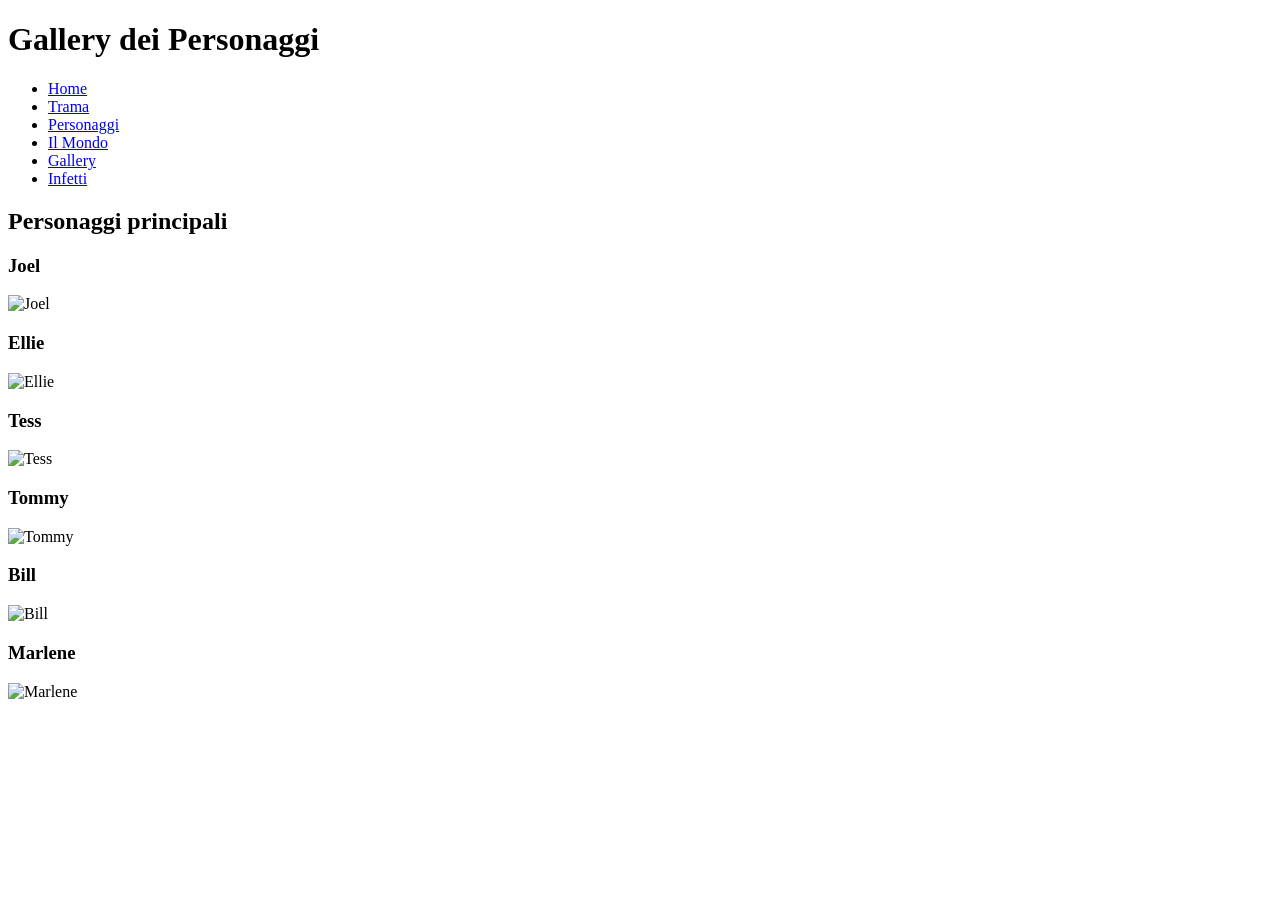
==== gallery.html @ bc115052 "Add files via upload" ====
<!DOCTYPE html>
<html lang="it">
<head>
    <meta charset="UTF-8">
    <title>Gallery - The Last of Us</title>
    <link rel="stylesheet" href="Stile.css">
</head>

<body>

<header>
    <h1>Gallery dei Personaggi</h1>
    <nav>
        <ul>
            <li><a href="index.html">Home</a></li>
            <li><a href="trama.html">Trama</a></li>
            <li><a href="personaggi.html">Personaggi</a></li>
            <li><a href="mondo.html">Il Mondo</a></li>
            <li><a href="gallery.html">Gallery</a></li>
            <li><a href="Infetti.html">Infetti</a></li>
        </ul>
    </nav>
</header>

<main>
    <h2>Personaggi principali</h2>
    <div class="gallery">

        <div class="card">
            <h3>Joel</h3>
			<img src="https://cdn.spaziogames.it/storage/media/2023/10/5463/the-last-of-us-joel.png?width=930&aspect_ratio=16:9" alt="Joel">
            
        </div>

        <div class="card">
            <h3>Ellie</h3>
			<img src=https://static.wikia.nocookie.net/the-last-of-us/images/e/e4/Young_Ellie_shoulder_infobox.jpg/revision/latest/scale-to-width/360?cb=20210706132858&path-prefix=it alt="Ellie">
            
        </div>

        <div class="card">
            <h3>Tess</h3>
			<img src="https://preview.redd.it/some-photos-i-took-of-tess-the-most-underrated-character-imo-v0-p8f8xhm16tvc1.jpg?width=640&crop=smart&auto=webp&s=cafb48a5e6d7415764c6ba32c8f999ebd5e8ab08" alt="Tess">
            
        </div>

        <div class="card">
            <h3>Tommy</h3>

			<img src="https://static.wikia.nocookie.net/the-last-of-us/images/9/9d/Tommy_Wyoming_shoulder_infobox.jpg/revision/latest/scale-to-width/360?cb=20210712114053&path-prefix=it" alt="Tommy">
        </div>

        <div class="card">
            <h3>Bill</h3>
			<img src="https://static.wikia.nocookie.net/the-last-of-us/images/b/ba/Bill.png/revision/latest?cb=20210709175228&path-prefix=it" alt="Bill">
         
        </div>

        <div class="card">
			<h3>Marlene</h3>	
			<img src="https://preview.redd.it/marlene-and-the-fireflies-sealed-their-own-fate-with-joel-v0-95zj8z6crvyb1.jpg?width=305&format=pjpg&auto=webp&s=b9a0258b8b457890ae6cbbc5038cd1de8e162d25" alt="Marlene">
            
        </div>

    </div>
</main>

<script src="script.js"></script>
</body>
</html>
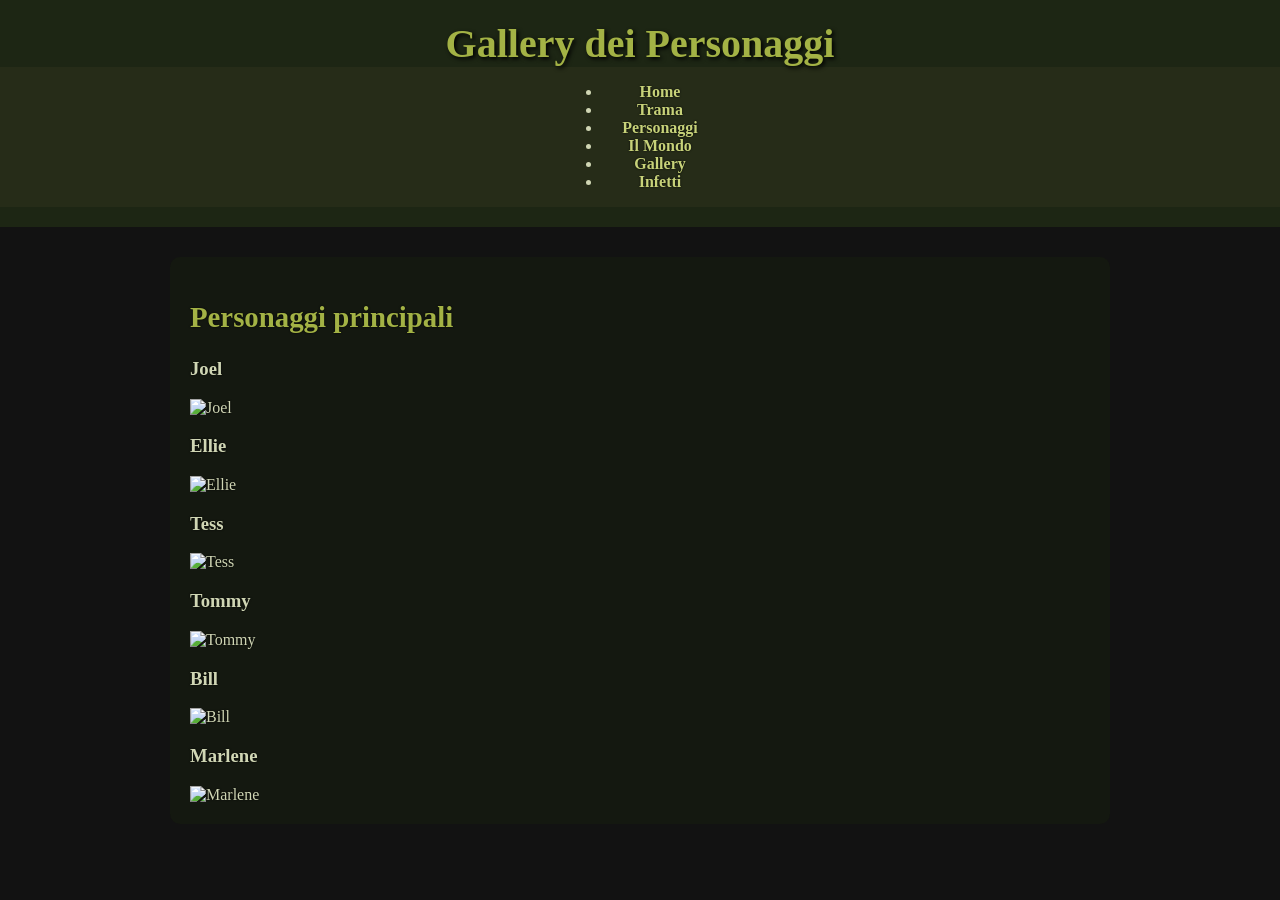
==== commit 5e32ab7d: "Add files via upload" ====
--- a/gallery.html
+++ b/gallery.html
@@ -3,7 +3,7 @@
 <head>
     <meta charset="UTF-8">
     <title>Gallery - The Last of Us</title>
-    <link rel="stylesheet" href="Stile.css">
+    <link rel="stylesheet" href="stile.css">
 </head>
 
 <body>
@@ -17,7 +17,7 @@
             <li><a href="personaggi.html">Personaggi</a></li>
             <li><a href="mondo.html">Il Mondo</a></li>
             <li><a href="gallery.html">Gallery</a></li>
-            <li><a href="Infetti.html">Infetti</a></li>
+            <li><a href="infetti.html">Infetti</a></li>
         </ul>
     </nav>
 </header>
@@ -65,7 +65,7 @@
     </div>
 </main>
 
-<script src="script.js"></script>
+
 </body>
 </html>
 
--- a/stile.css
+++ b/stile.css
@@ -0,0 +1,160 @@
+body {
+    margin: 0;
+    padding: 0;
+    font-family: 'Roboto Slab', serif;
+    background: #121212 url('https://images.everyeye.it/img-notizie/the-last-of-us-ambientata-serie-naughty-dog-ps4-ps5-v7-588056.jpg') no-repeat center center fixed;
+    background-size: cover;
+    color: #d0d6b4;
+    text-shadow: 0 0 2px #000;
+}
+
+header {
+    background-color: rgba(30, 40, 20, 0.9);
+    padding: 20px 0;
+    text-align: center;
+}
+
+header h1 {
+    font-family: 'Press Start 2P', cursive;
+    font-size: 2.5rem;
+    color: #a3b245;
+    text-shadow: 2px 2px 4px #000;
+    margin: 0;
+}
+
+nav {
+    display: flex;
+    justify-content: center;
+    background-color: rgba(40, 45, 25, 0.85);
+}
+
+nav a {
+    color: #c7d279;
+    text-decoration: none;
+    padding: 10px 20px;
+    font-weight: bold;
+    transition: 0.3s;
+}
+
+nav a:hover {
+    background-color: #758b26;
+    color: #121212;
+    box-shadow: 0 0 8px #a3b245;
+}
+
+main {
+    max-width: 900px;
+    margin: 30px auto;
+    padding: 20px;
+    background: rgba(20, 25, 15, 0.8);
+    border-radius: 10px;
+}
+
+h2 {
+    font-family: 'Press Start 2P', cursive;
+    font-size: 1.8rem;
+    color: #a3b245;
+}
+
+p {
+    line-height: 1.7;
+}
+
+form {
+    background-color: rgba(25, 30, 15, 0.85);
+    padding: 20px;
+    border-radius: 10px;
+    max-width: 600px;
+    margin: 30px auto;
+}
+
+form label {
+    display: block;
+    margin: 10px 0 5px;
+    color: #a3b245;
+}
+
+fieldset {
+    border: 2px solid #758b26;
+    padding: 15px;
+    border-radius: 6px;
+    margin-top: 20px;
+}
+
+fieldset label {
+    margin-right: 15px;
+    cursor: pointer;
+}
+
+button {
+    background-color: #758b26;
+    border: none;
+    color: #121912;
+    padding: 12px 25px;
+    font-weight: bold;
+    border-radius: 6px;
+    cursor: pointer;
+    transition: 0.3s;
+    display: block;
+    margin-top: 20px;
+}
+
+button:hover {
+    background-color: #a3b245;
+    box-shadow: 0 0 10px #c9d568;
+}
+
+footer {
+    background-color: rgba(30, 40, 20, 0.9);
+    color: #8c9a40;
+    text-align: center;
+    padding: 20px 0;
+}
+
+.form-popup {
+    display: none; 
+    position: fixed;
+    inset: 0;
+    background-color: rgba(0, 0, 0, 0.8);
+    justify-content: center;
+    align-items: center;
+    z-index: 999;
+}
+
+.form-container {
+    background-color: rgba(25, 30, 15, 0.95);
+    padding: 25px;
+    border-radius: 12px;
+    width: 100%;
+    max-width: 420px;
+    box-shadow: 0 0 25px rgba(163, 178, 69, 0.6);
+}
+
+
+.messaggio {
+    background-color: rgba(30, 35, 25, 0.95);
+    color: #f1f1f1; 
+    padding: 40px;
+    border-radius: 15px;
+    display: inline-block;
+    max-width: 600px;
+    font-size: 1.3rem; 
+    line-height: 1.6;
+    text-align: center;
+}
+
+
+.messaggio button {
+    margin-top: 25px;
+    padding: 12px 30px;
+    font-size: 1rem;
+    background-color: #758b26;
+    color: #121912;
+}
+
+.messaggio button:hover {
+    background-color: #a3b245;
+    box-shadow: 0 0 10px #c9d568;
+}
+
+
